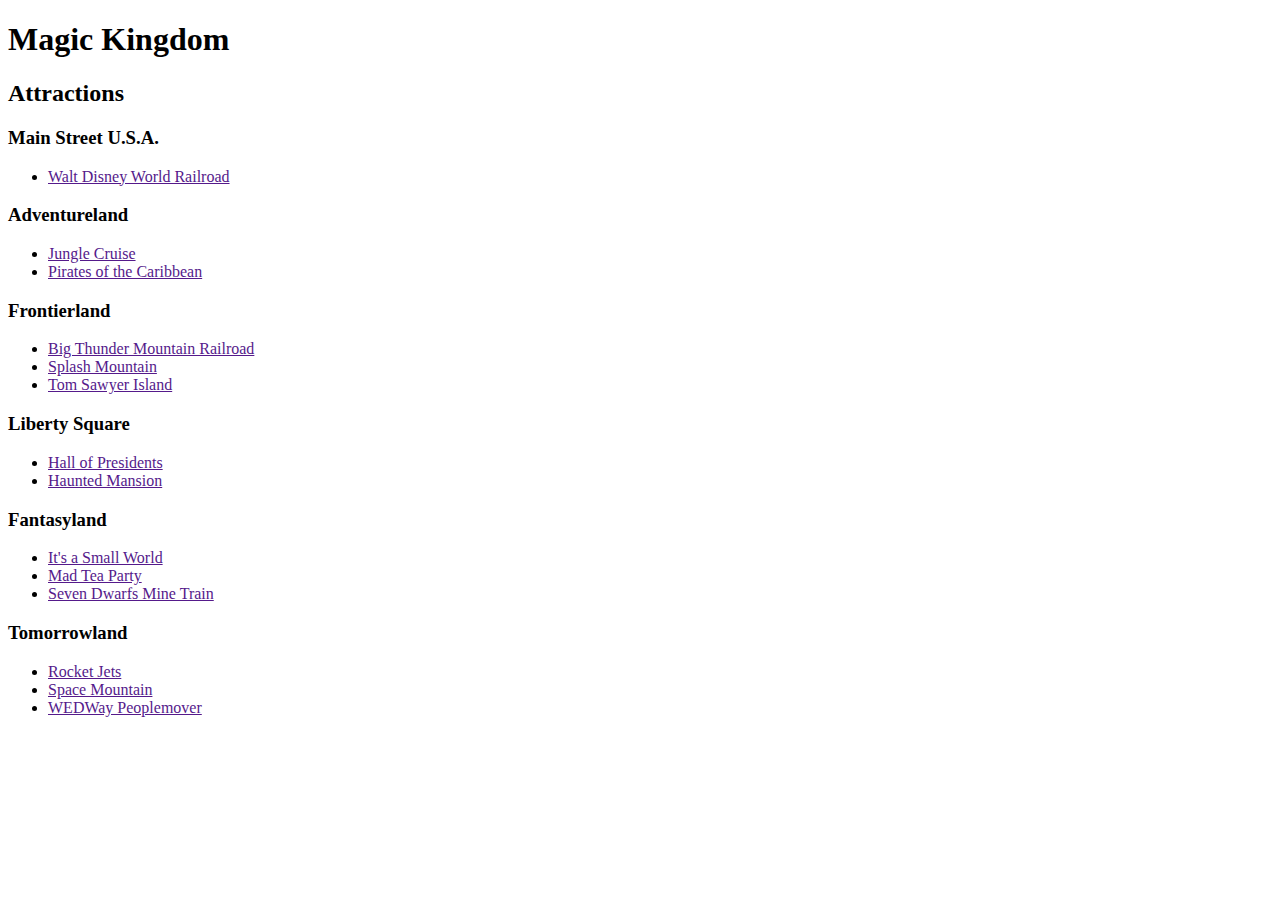
==== exercise-04/03-linking-within-a-site/index.html @ 4999c166 "Merge branch 'umiami-web-design:main' into main" ====
<!DOCTYPE html>
<html lang="en">
  <head>
    <meta charset="utf-8" />
    <title>Magic Kingdom</title>
  </head>

  <body>
    <header>
      <h1>Magic Kingdom</h1>
      <h2>Attractions</h2>
    </header>

    <main>
      <section>
        <h3>Main Street U.S.A.</h3>

        <ul>
          <li><a href="">Walt Disney World Railroad</a></li>
        </ul>
      </section>

      <section>
        <h3>Adventureland</h3>

        <ul>
          <li><a href="">Jungle Cruise</a></li>
          <li><a href="">Pirates of the Caribbean</a></li>
        </ul>
      </section>

      <section>
        <h3>Frontierland</h3>

        <ul>
          <li><a href="">Big Thunder Mountain Railroad</a></li>
          <li><a href="">Splash Mountain</a></li>
          <li><a href="">Tom Sawyer Island</a></li>
        </ul>
      </section>

      <section>
        <h3>Liberty Square</h3>

        <ul>
          <li><a href="">Hall of Presidents</a></li>
          <li><a href="">Haunted Mansion</a></li>
        </ul>
      </section>

      <section>
        <h3>Fantasyland</h3>

        <ul>
          <li><a href="">It's a Small World</a></li>
          <li><a href="">Mad Tea Party</a></li>
          <li><a href="">Seven Dwarfs Mine Train</a></li>
        </ul>
      </section>

      <section>
        <h3>Tomorrowland</h3>

        <ul>
          <li><a href="">Rocket Jets</a></li>
          <li><a href="">Space Mountain</a></li>
          <li><a href="">WEDWay Peoplemover</a></li>
        </ul>
      </section>
    </main>
  </body>
</html>
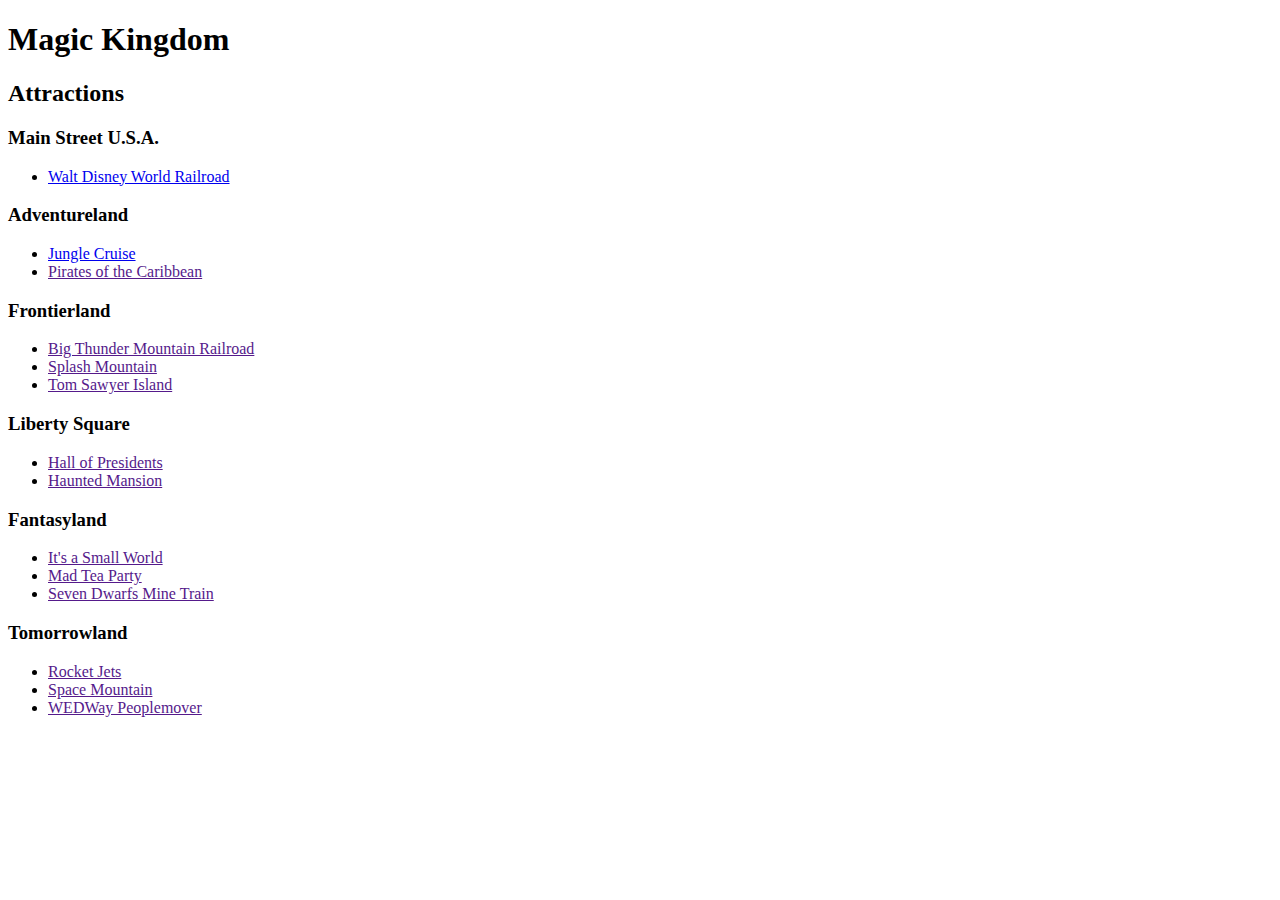
==== commit 4f165c54: "UPDATE" ====
--- a/exercise-04/03-linking-within-a-site/index.html
+++ b/exercise-04/03-linking-within-a-site/index.html
@@ -16,7 +16,7 @@
         <h3>Main Street U.S.A.</h3>
 
         <ul>
-          <li><a href="">Walt Disney World Railroad</a></li>
+          <li><a href="main-street-usa/wdw-railroad.html">Walt Disney World Railroad</a></li>
         </ul>
       </section>
 
@@ -24,7 +24,7 @@
         <h3>Adventureland</h3>
 
         <ul>
-          <li><a href="">Jungle Cruise</a></li>
+          <li><a href="adventureland/jungle-cruise.html">Jungle Cruise</a></li>
           <li><a href="">Pirates of the Caribbean</a></li>
         </ul>
       </section>
